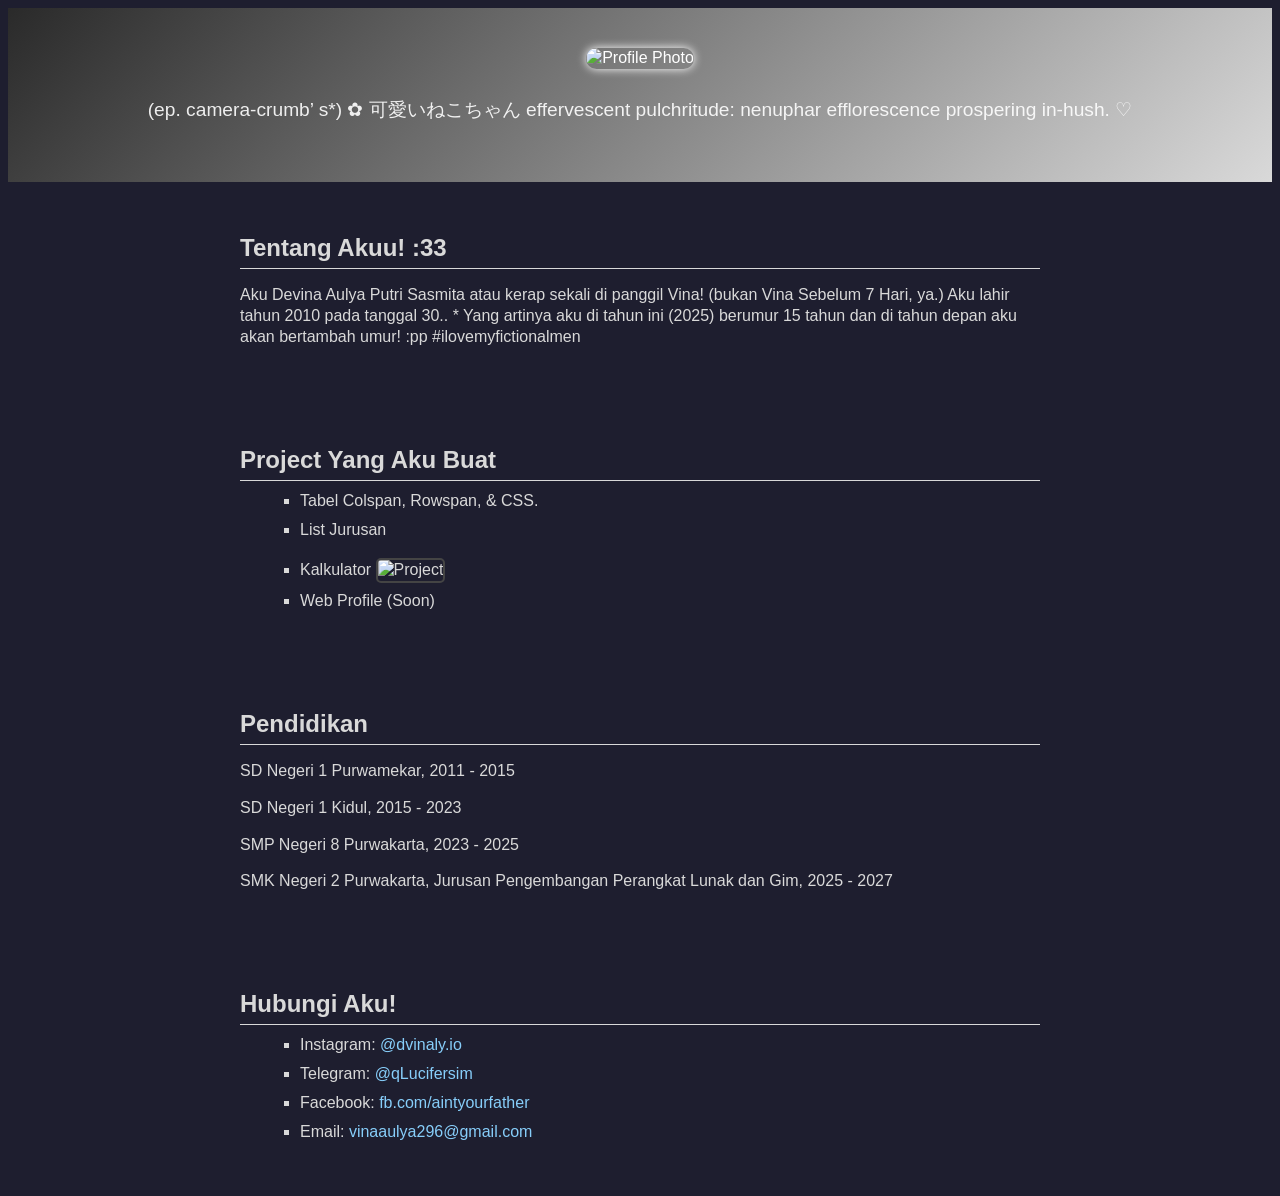
==== index.html @ 362f5e67 "Create index.html" ====
<!DOCTYPE html>
<html lang="en">
<head>
  <meta charset="UTF-8">
  <meta name="viewport" content="width=device-width, initial-scale=1.0">
  <meta http-equiv="X-UA-Compatible" content="ie=edge">
  <title>Portofolio</title>
</head>
<body>
<style>
  {
  margin: 0;
  padding: 0;
  box-sizing: border-box;
}

body {
  font-family: 'Segoe UI', sans-serif;
  background-color: #1e1e2f;
  color: #d9d9d9;
  line-height: 1.3;
}

header {
  background: linear-gradient(135deg, #2a2a2a, #d9d9d9);
  padding: 40px 20px;
  text-align: center;
  color: #fff;
}

.profile-pic {
  width: 130px;
  height: 170px;
  border-radius: 20px;
  margin-bottom: 10px;
  box-shadow: 0 0 10px white;
}

header h1 {
  font-size: 2.5em;
  margin-bottom: 10px
}

header p {
  font-size: 1.2em;
  opacity: 0.9;
}

section {
  padding: 30px 20px;
  max-width: 800px;
  margin: auto;
}

h2 {
  color: #d9d9d9;
  margin-bottom: 5px;
  border-bottom: 1px solid #d9d9d9;
  padding-bottom: 5px;
}

ul {
  list-style: square;
  margin-left: 20px;
  margin-top: 10px;
}

ul li {
  margin-bottom: 8px;
}

a {
  color: lightskyblue;
  text-decoration: none;
}

a:hover {
  text-decoration: underline;
}

.project-img {
  width: 100%;
  max-width: 400px;
  border-radius: 5px;
  margin-top: 10px;
  border: 2px solid #444;
}
</style>

  <header>
      <img src="myaku.jpg" alt="Profile Photo" class="profile-pic" />
      <p>(ep. camera-crumb’ s*) ✿ 可愛いねこちゃん effervescent pulchritude: nenuphar efflorescence prospering in-hush. ♡</p>
  </header>

  <section id="about">
    <h2>Tentang Akuu! :33</h2>
    <p>Aku Devina Aulya Putri Sasmita atau kerap sekali di panggil Vina! (bukan Vina Sebelum 7 Hari, ya.) Aku lahir tahun 2010 pada tanggal 30.. * Yang artinya aku di tahun ini (2025) berumur 15 tahun dan di tahun depan aku akan bertambah umur! :pp #ilovemyfictionalmen</p>
  </section>

  <section id="projects">
    <h2>Project Yang Aku Buat</h2>
    <ul>
      <li>Tabel Colspan, Rowspan, & CSS.
      <li>List Jurusan
      <li>Kalkulator
      <img src="Project1.png" alt="Project" class="project-img" />
      <li>Web Profile (Soon)
    </ul>
  </section>

  <section id="education">
    <h2>Pendidikan</h2>
    <p>SD Negeri 1 Purwamekar, 2011 - 2015</p>
    <p>SD Negeri 1 Kidul, 2015 - 2023</p>
    <p>SMP Negeri 8 Purwakarta, 2023 - 2025</p>
    <p>SMK Negeri 2 Purwakarta, Jurusan Pengembangan Perangkat Lunak dan Gim, 2025 - 2027</p>
  </section>

  <section id="contact">
    <h2>Hubungi Aku!</h2>
    <ul>
      <li>Instagram: <a href="https://instagram.com/dvinaly.io">@dvinaly.io</a></li>
      <li>Telegram: <a href="https://t.me/qLucifersim">@qLucifersim</a></li>
      <li>Facebook: <a href="https://facebook.com/aintyourfather">fb.com/aintyourfather</a></li>
      <li>Email: <a href="mailto:vinaaulya296@gmail.com">vinaaulya296@gmail.com</a></li>
    </ul>
  </section>
</body>
</html>
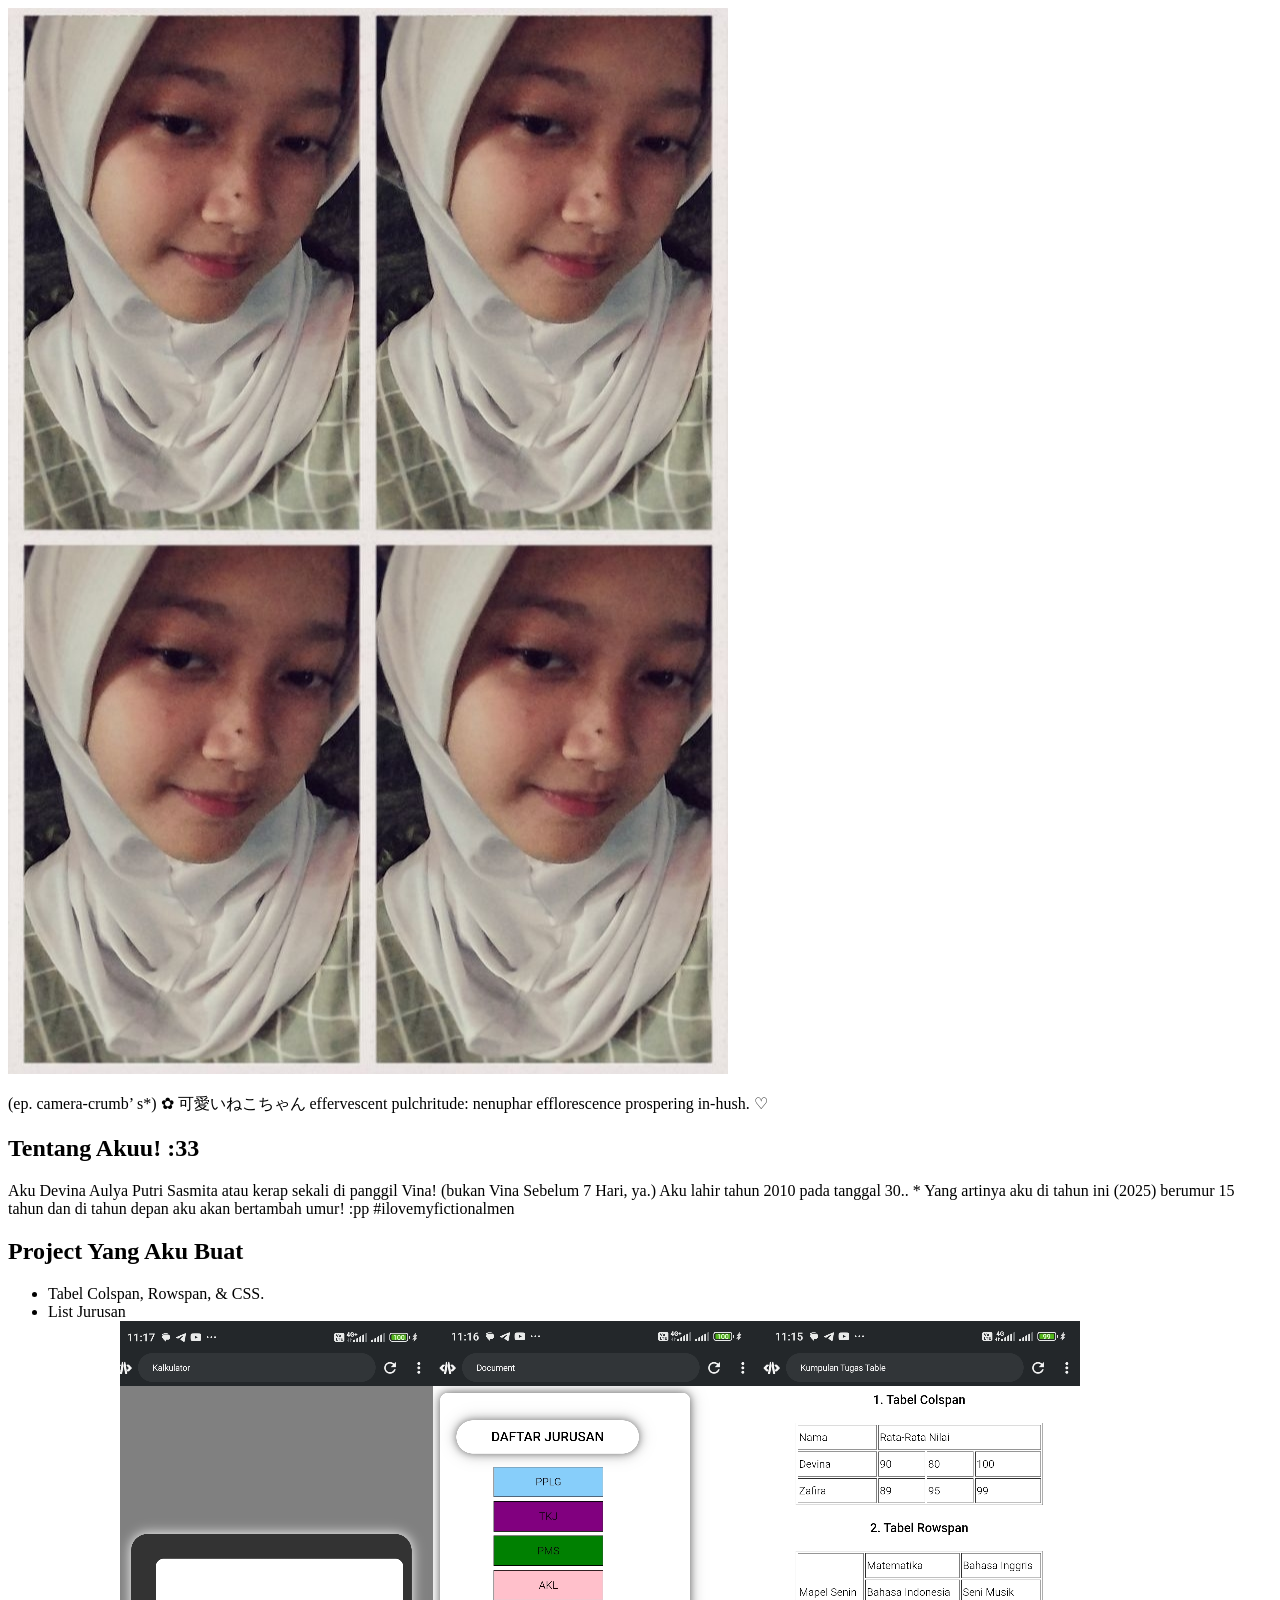
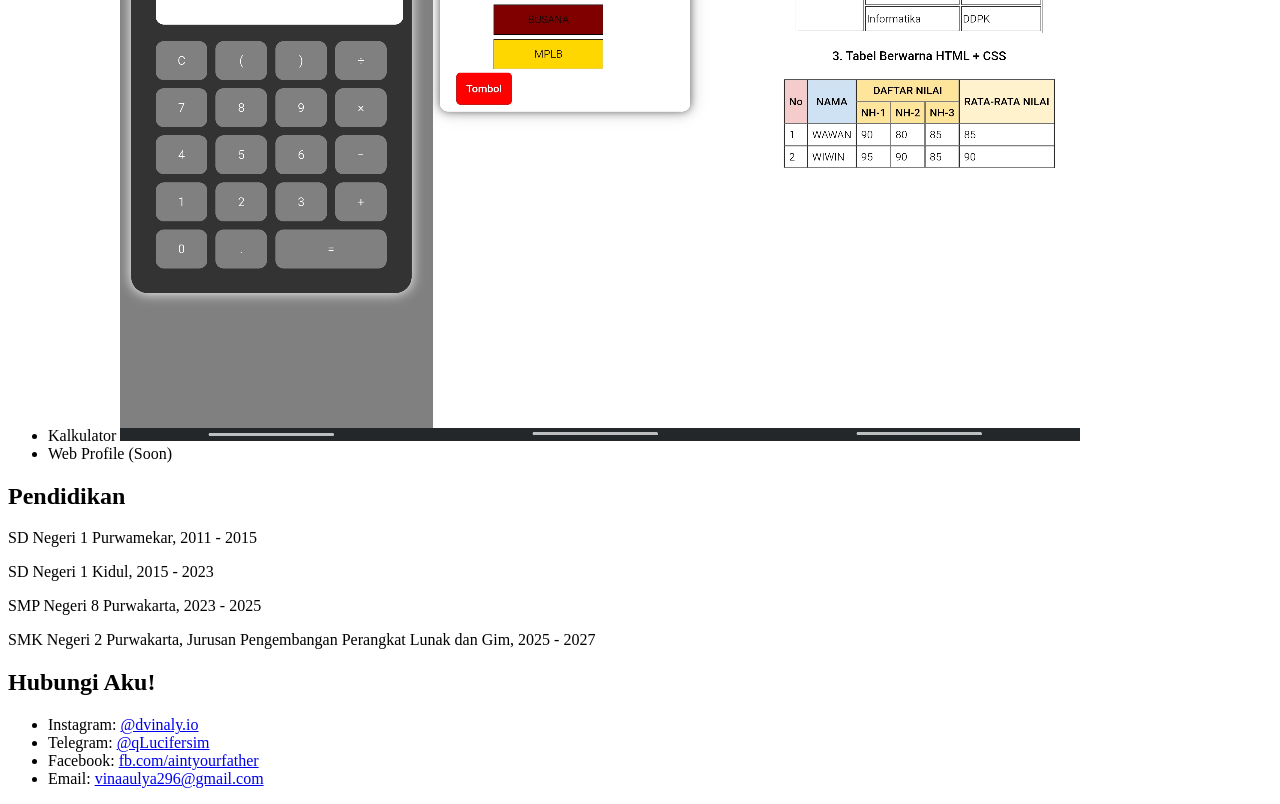
==== commit a8670226: "Create index.html" ====
--- a/index.html
+++ b/index.html
@@ -7,87 +7,7 @@
   <title>Portofolio</title>
 </head>
 <body>
-<style>
-  {
-  margin: 0;
-  padding: 0;
-  box-sizing: border-box;
-}
-
-body {
-  font-family: 'Segoe UI', sans-serif;
-  background-color: #1e1e2f;
-  color: #d9d9d9;
-  line-height: 1.3;
-}
-
-header {
-  background: linear-gradient(135deg, #2a2a2a, #d9d9d9);
-  padding: 40px 20px;
-  text-align: center;
-  color: #fff;
-}
-
-.profile-pic {
-  width: 130px;
-  height: 170px;
-  border-radius: 20px;
-  margin-bottom: 10px;
-  box-shadow: 0 0 10px white;
-}
-
-header h1 {
-  font-size: 2.5em;
-  margin-bottom: 10px
-}
-
-header p {
-  font-size: 1.2em;
-  opacity: 0.9;
-}
-
-section {
-  padding: 30px 20px;
-  max-width: 800px;
-  margin: auto;
-}
-
-h2 {
-  color: #d9d9d9;
-  margin-bottom: 5px;
-  border-bottom: 1px solid #d9d9d9;
-  padding-bottom: 5px;
-}
-
-ul {
-  list-style: square;
-  margin-left: 20px;
-  margin-top: 10px;
-}
-
-ul li {
-  margin-bottom: 8px;
-}
-
-a {
-  color: lightskyblue;
-  text-decoration: none;
-}
-
-a:hover {
-  text-decoration: underline;
-}
-
-.project-img {
-  width: 100%;
-  max-width: 400px;
-  border-radius: 5px;
-  margin-top: 10px;
-  border: 2px solid #444;
-}
-</style>
-
-  <header>
+    <header>
       <img src="myaku.jpg" alt="Profile Photo" class="profile-pic" />
       <p>(ep. camera-crumb’ s*) ✿ 可愛いねこちゃん effervescent pulchritude: nenuphar efflorescence prospering in-hush. ♡</p>
   </header>
@@ -103,7 +23,7 @@
       <li>Tabel Colspan, Rowspan, & CSS.
       <li>List Jurusan
       <li>Kalkulator
-      <img src="Project1.png" alt="Project" class="project-img" />
+      <img src="Project1.png" alt="Portfolio Website" class="project-img" />
       <li>Web Profile (Soon)
     </ul>
   </section>
@@ -123,7 +43,7 @@
       <li>Telegram: <a href="https://t.me/qLucifersim">@qLucifersim</a></li>
       <li>Facebook: <a href="https://facebook.com/aintyourfather">fb.com/aintyourfather</a></li>
       <li>Email: <a href="mailto:vinaaulya296@gmail.com">vinaaulya296@gmail.com</a></li>
-    </ul>
+      </ul>
   </section>
 </body>
 </html>
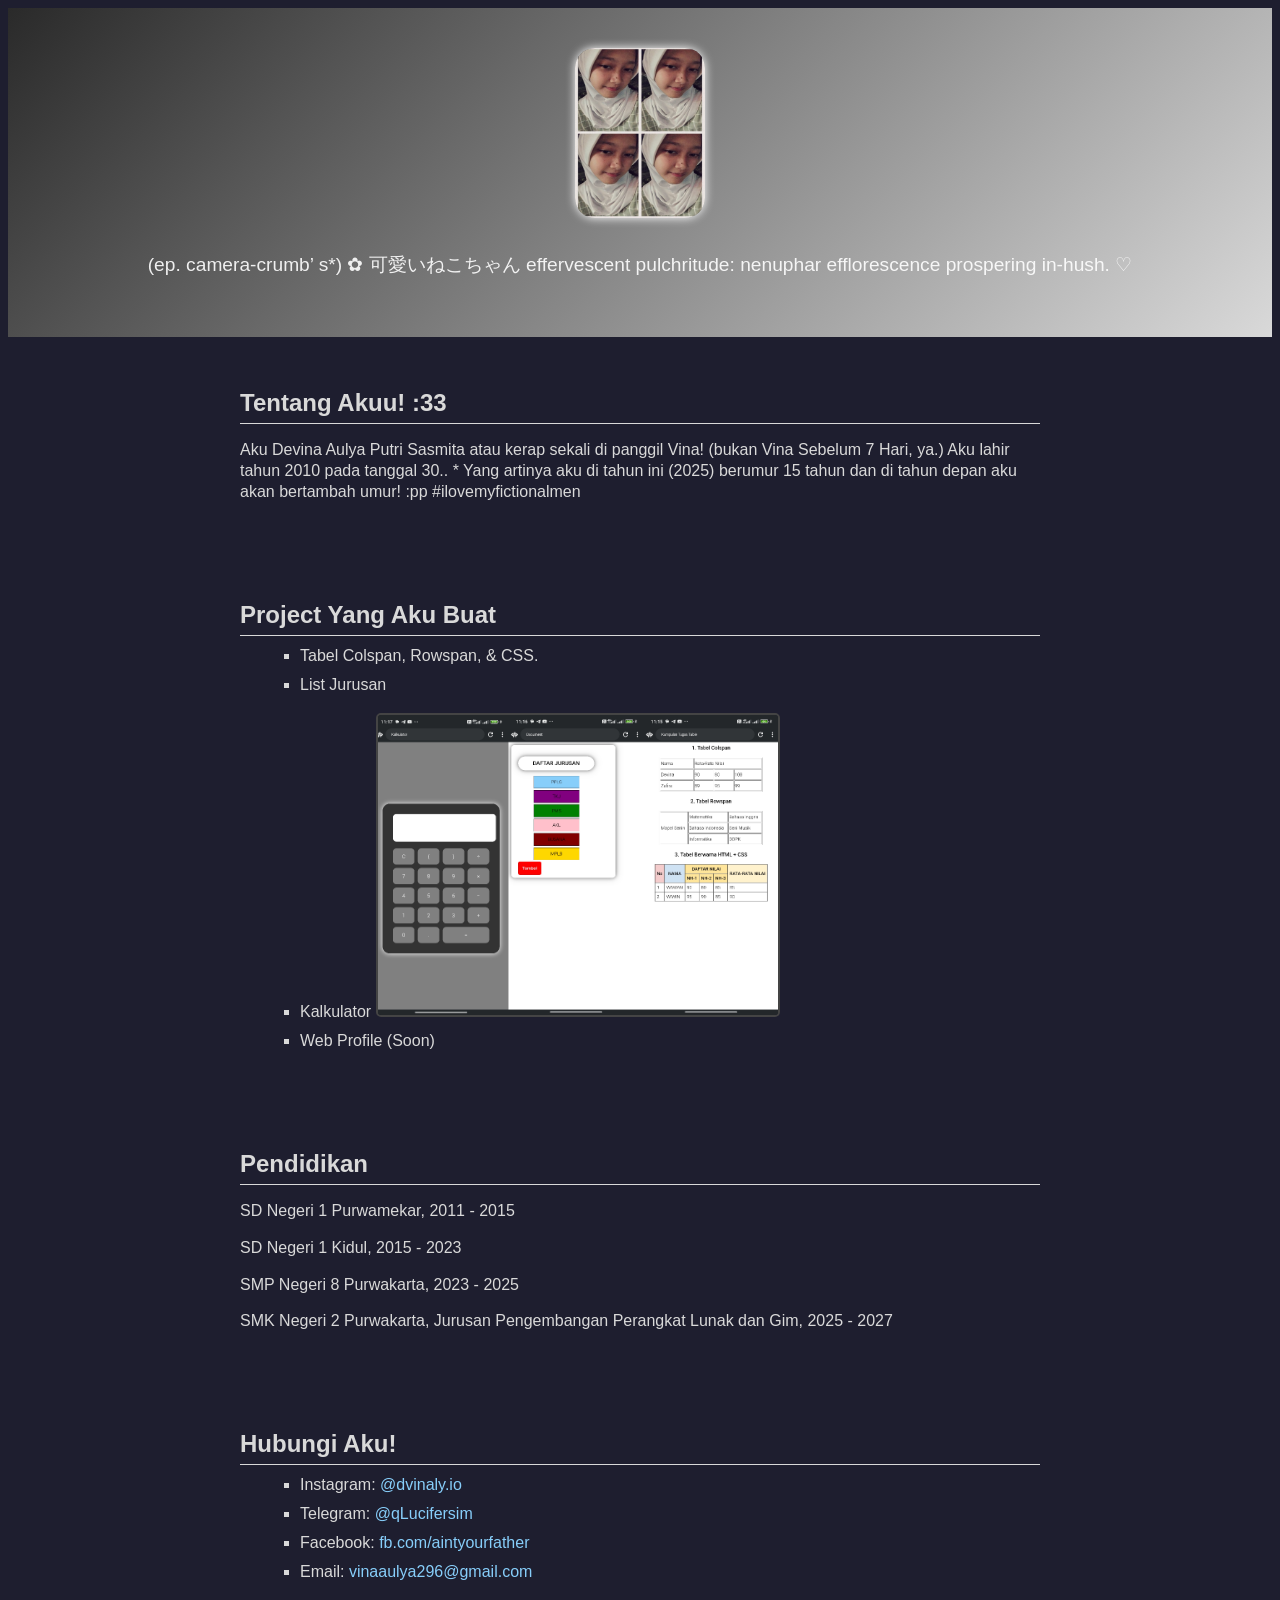
==== commit 8effc7f3: "Add link to external stylesheet in index.html" ====
--- a/index.html
+++ b/index.html
@@ -5,9 +5,10 @@
   <meta name="viewport" content="width=device-width, initial-scale=1.0">
   <meta http-equiv="X-UA-Compatible" content="ie=edge">
   <title>Portofolio</title>
+   <link rel="stylesheet" href="style.css">
 </head>
 <body>
-    <header>
+   <header>
       <img src="myaku.jpg" alt="Profile Photo" class="profile-pic" />
       <p>(ep. camera-crumb’ s*) ✿ 可愛いねこちゃん effervescent pulchritude: nenuphar efflorescence prospering in-hush. ♡</p>
   </header>
--- a/style.css
+++ b/style.css
@@ -0,0 +1,77 @@
+  {
+  margin: 0;
+  padding: 0;
+  box-sizing: border-box;
+}
+
+body {
+  font-family: 'Segoe UI', sans-serif;
+  background-color: #1e1e2f;
+  color: #d9d9d9;
+  line-height: 1.3;
+}
+
+header {
+  background: linear-gradient(135deg, #2a2a2a, #d9d9d9);
+  padding: 40px 20px;
+  text-align: center;
+  color: #fff;
+}
+
+.profile-pic {
+  width: 130px;
+  height: 170px;
+  border-radius: 20px;
+  margin-bottom: 10px;
+  box-shadow: 0 0 10px white;
+}
+
+header h1 {
+  font-size: 2.5em;
+  margin-bottom: 10px
+}
+
+header p {
+  font-size: 1.2em;
+  opacity: 0.9;
+}
+
+section {
+  padding: 30px 20px;
+  max-width: 800px;
+  margin: auto;
+}
+
+h2 {
+  color: #d9d9d9;
+  margin-bottom: 5px;
+  border-bottom: 1px solid #d9d9d9;
+  padding-bottom: 5px;
+}
+
+ul {
+  list-style: square;
+  margin-left: 20px;
+  margin-top: 10px;
+}
+
+ul li {
+  margin-bottom: 8px;
+}
+
+a {
+  color: lightskyblue;
+  text-decoration: none;
+}
+
+a:hover {
+  text-decoration: underline;
+}
+
+.project-img {
+  width: 100%;
+  max-width: 400px;
+  border-radius: 5px;
+  margin-top: 10px;
+  border: 2px solid #444;
+}
